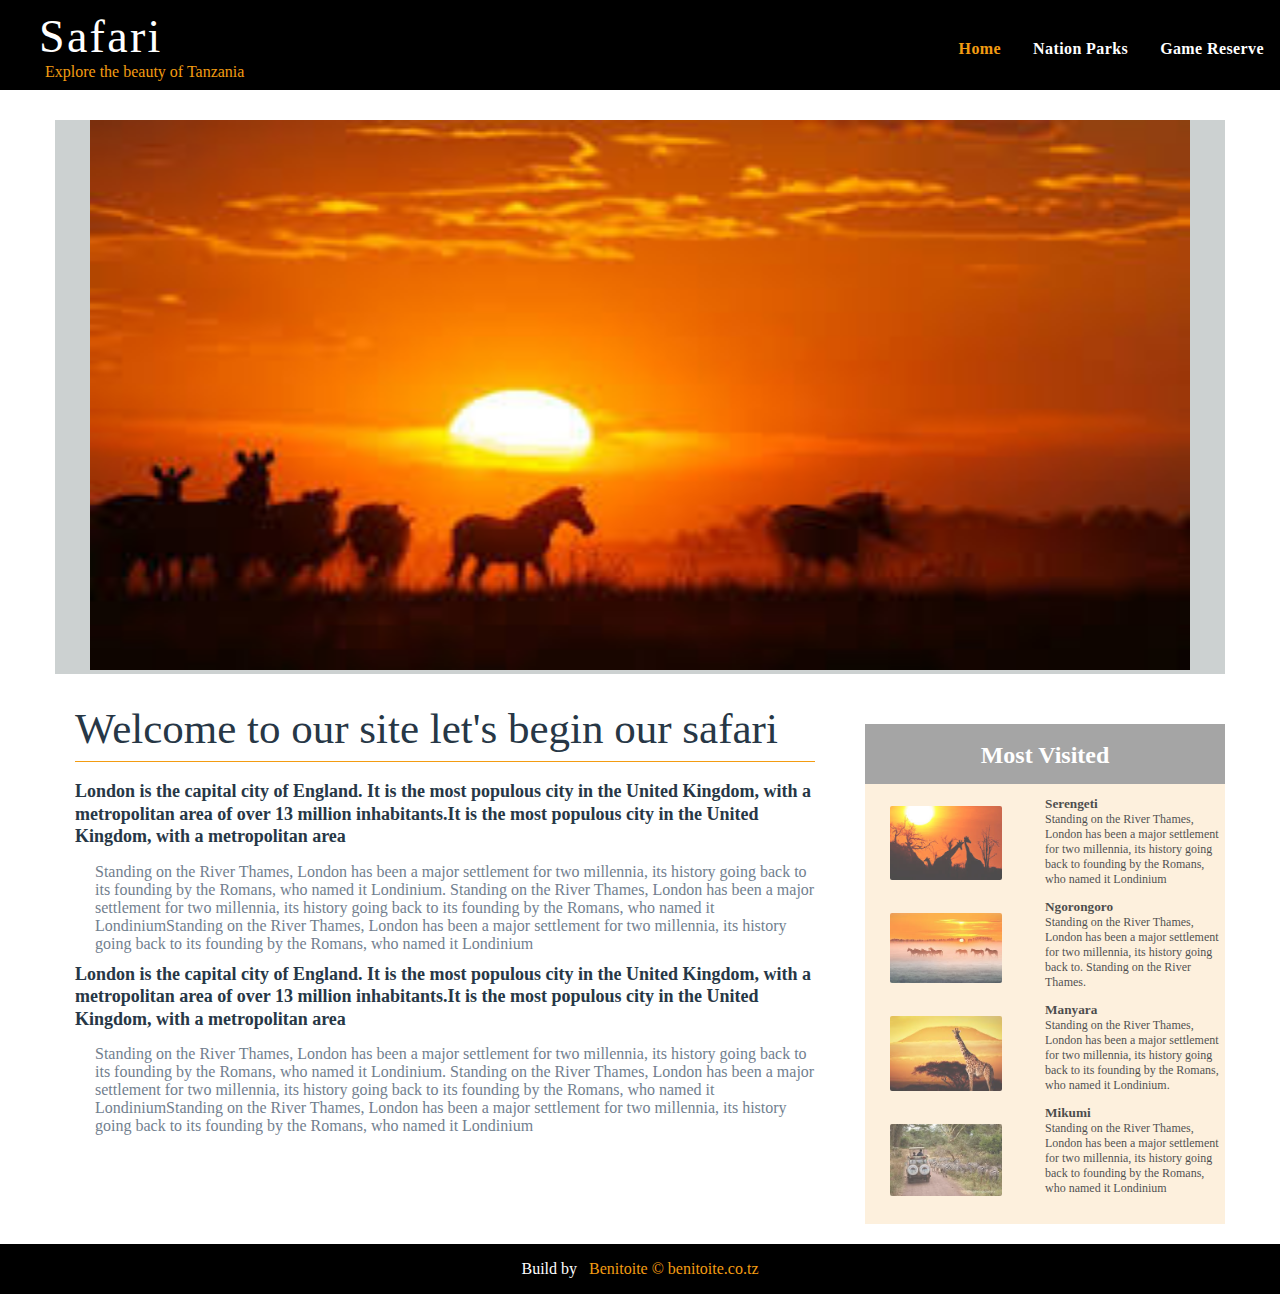
==== index.html @ 75cb0bfc "first version of safari" ====
<!DOCTYPE html>
<html>
<head>
		<meta charset="utf-8">
		<title>Safari Tanzania</title>
		<link rel="stylesheet" type="text/css" href="css/safari.css">
</head>
<body>
<header class="safari">
		<!-- log on write side -->
		<div class="logo-safari">
		<h1>Safari</h1>
		<p id="logo-words">Explore the beauty of Tanzania</p>
		</div>
			<div>
				
			</div>
			<!-- right navigation bar -->
			 <nav id="nav">
				<ul>
					<li id="current"><a class="active" href="index.html">home</a></li>
					<li><a href="nation_parks.html">nation parks</a></li>
					<li><a href="game_reserve.html">game reserve</a></li>
				</ul>
				</nav>
</header>
<section>
	<div class="container">
		<div class="page-wrapper">
			<img src="images/zee2.jpg" width="1100" height="550">
		</div>
	</div>
</section>
<div class="container">
<div class="page-contents">
		<aside>
			<h2>Welcome to our site let's begin our safari</h2>
			<hr>
			<h3 >London is the capital city of England. It is the most populous city in the United Kingdom, with a metropolitan area of over 13 million inhabitants.It is the most populous city in the United Kingdom, with a metropolitan area </h3>
			<p>Standing on the River Thames, London has been a major settlement for two millennia, its history going back to its founding by the Romans, who named it Londinium.
			Standing on the River Thames, London has been a major settlement for two millennia, its history going back to its founding by the Romans, who named it LondiniumStanding on the River Thames, London has been a major settlement for two millennia, its history going back to its founding by the Romans, who named it Londinium</p>
			
			<h3 >London is the capital city of England. It is the most populous city in the United Kingdom, with a metropolitan area of over 13 million inhabitants.It is the most populous city in the United Kingdom, with a metropolitan area </h3>
			<p>Standing on the River Thames, London has been a major settlement for two millennia, its history going back to its founding by the Romans, who named it Londinium.
			Standing on the River Thames, London has been a major settlement for two millennia, its history going back to its founding by the Romans, who named it LondiniumStanding on the River Thames, London has been a major settlement for two millennia, its history going back to its founding by the Romans, who named it Londinium</p>
		</aside>
<section class="visited">
	<article>
		<header >
			<h2>Most visited</h2>
		</header>
		<aside >
			<div class="image fit"><img src="images/giraf.jpg" alt="" /></div>
			<div class="image fit"><img src="images/zebra.jpg" alt="" /></div>
			<div class="image fit"><img src="images/g2.jpg" alt="" /></div>
			<div class="image fit"><img src="images/twiga.jpg" alt="" /></div>
		</aside>
	<section  class="info" >
		<h5>Serengeti</h5>	
			<p>Standing on the River Thames, London has been a major settlement for two millennia, its history going back to founding by the Romans, who named it Londinium</p>
		<h5>Ngorongoro</h5>
			<p>Standing on the River Thames, London has been a major settlement for two millennia, its history going back to.
			Standing on the River Thames.</p>
		<h5>Manyara</h5>
			<p>Standing on the River Thames, London has been a major settlement for two millennia, its history going back to its founding by the Romans, who named it Londinium.</p>
		<h5>Mikumi</h5>
			<p>Standing on the River Thames, London has been a major settlement for two millennia, its history going back to founding by the Romans, who named it Londinium</p>
	</section>
	</article>
</section>	
</div>
</div>

<footer>Build by  &nbsp <span>Benitoite &copy; benitoite.co.tz </span></footer>

</body>
</html>
---- css/safari.css ----
body{
	margin: 0;
   font-family: "Times New Roman", Times, serif;
   background-color: none;
   overflow-x: hidden;
  }
html, body, div, span, applet, object, iframe, h1, h2, h3, h4, h5, h6, p, blockquote, pre, a, abbr, acronym, address, big, cite, code, del, dfn, em, img, ins, kbd, q, s, samp, small, strike, strong, sub, sup, tt, var, b, u, i, center, dl, dt, dd, ol, ul, li, fieldset, form, label, legend, table, caption, tbody, tfoot, thead, tr, th, td, article, aside, canvas, details, embed, figure, figcaption, footer, header, hgroup, menu, nav, output, ruby, section, summary, time, mark, audio, video {
		margin: 0;
		padding: 0;
		border: 0;
		vertical-align: baseline;
	}
		article, aside, details, figcaption, figure, footer, header, hgroup, menu, nav, section {
		display: block;
	}

  /*css for header*/

.safari{
  	background-color: black;
  	color: white;
  	position: relative;
  	height: 90px;
  }
.logo-safari{
margin-left: 15px;
}
.logo-safari h1{
	color: #fff;
	font-weight: 500;
	font-size: 46px;
	padding: 10px 0 0 24px;
	letter-spacing: 0.05em;
	display: inline-block;
	vertical-align: middle;
}
#logo-words{
color: #F39C12;
padding-left: 30px;
	}

	/*navbar*/
#nav ul li {
float: left;
display: inline-block;
	text-transform: capitalize;
	padding-top: 40px; 
}
#nav{
	position: absolute;
	right: 0;
	top: 0;
}

#nav ul li a, #nav ul li span {
	-moz-transition: background-color .25s ease-in-out;
	-webkit-transition: background-color .25s ease-in-out;
	-ms-transition: background-color .25s ease-in-out;
	transition: background-color .25s ease-in-out;
	font-weight: 800;
	letter-spacing: 0.025em;
	color: #fff;
	text-decoration: none;
	padding: 0.5em 1em 0.5em 1em;
}
#nav ul li > ul {
	display: none;
}

#nav ul li:hover a, #nav ul li:hover span {
	background: #F8C471;  
}

#nav ul li a.active{
	color: #F39C12;
}

/*container section*/
section {
	margin-top: 20px;
}
section .container{
	min-width: 800;
	background-color: #CCD1D1;
	margin-right: 55px;
	margin-left: 55px;
}
.container{
	min-width: 800;
	margin-right: 55px;
	margin-left: 55px;
	margin-top: 30px;
}
.page-wrapper{
	margin-right: 15px;
	margin-left: 35px;
}
/*page-contantens*/

.page-contents{
	height: 520px;
}
.page-contents aside,
.page-contents section{
	height: 500px;
}
.page-contents aside{
	float: left;
	width: 760px;
}
.page-contents section{
	float: right;
	width: 360px;

}
hr{
		color: #F39C12;
		border: 0;
		border-top: solid 1px #F39C12;
		margin-left: 20px;
	}

aside h2{
	font-weight: 500;
	font-size: 43px;
	padding-left: 20px;
	color: #273746;
}
aside h3{
	font-weight: 600;
	font-size: 18px;
	padding-top: 10PX;
	padding-left: 20px;
	color: #273746;
	line-height: 1.25em;
	font-family: cursive;
}
aside p{
	padding-left: 40px;
	padding-top: 15px; 
	font-family: ;
	color: #34495E;
	font-family: cursive;
	opacity: 0.7;

}
/*	border-left: 2px dotted #b2a497;
*/
}
section h2 {
	font: 14pt Helvetica,"Helvetica neue", Arial, sans-serif;
	font-weight: lighter;
	text-transform: uppercase;
	color: #493831;
	padding-bottom: 10px;
	margin: 0;
}

/*css for the most visited part*/
article header{
	height: 60px; 
	background-color: grey;
	
}
header h2{
	font-weight: 600;
	font-size: 24px;
	text-align: center;
	padding-top: 18px;
	color: white;
	text-transform: capitalize;
}
.visited{
	background-color: #FDEBD0;
	opacity: 0.7;
	width: 360px;
}

.info{
margin: 0px 0 5px 0px;

} 
.visited aside{
	float: left;
	width: 180px;
}
.visited section{
	float: right;
	width: 180px;
}
.info h5{
	text-transform: capitalize;
	padding: 12px 0 0 0;
}
.info p{
	font-size: 12px;
}

/* Image */

	.image {
		display: inline-block;
		outline: 0;
	}

		.image img {
			width: 78%;
			border-radius: 2px;
		}

		.image.fit {
			width: 80%;
			float: left;
			padding: 22px 0 7px 25px;
		}
		
/*footer*/
 footer {
    padding: 1em;
    color: white;
    background-color: black;
    clear: left;
    margin-top: 20px;
    text-align: center;
}
footer span{
	color:#F39C12; 
}
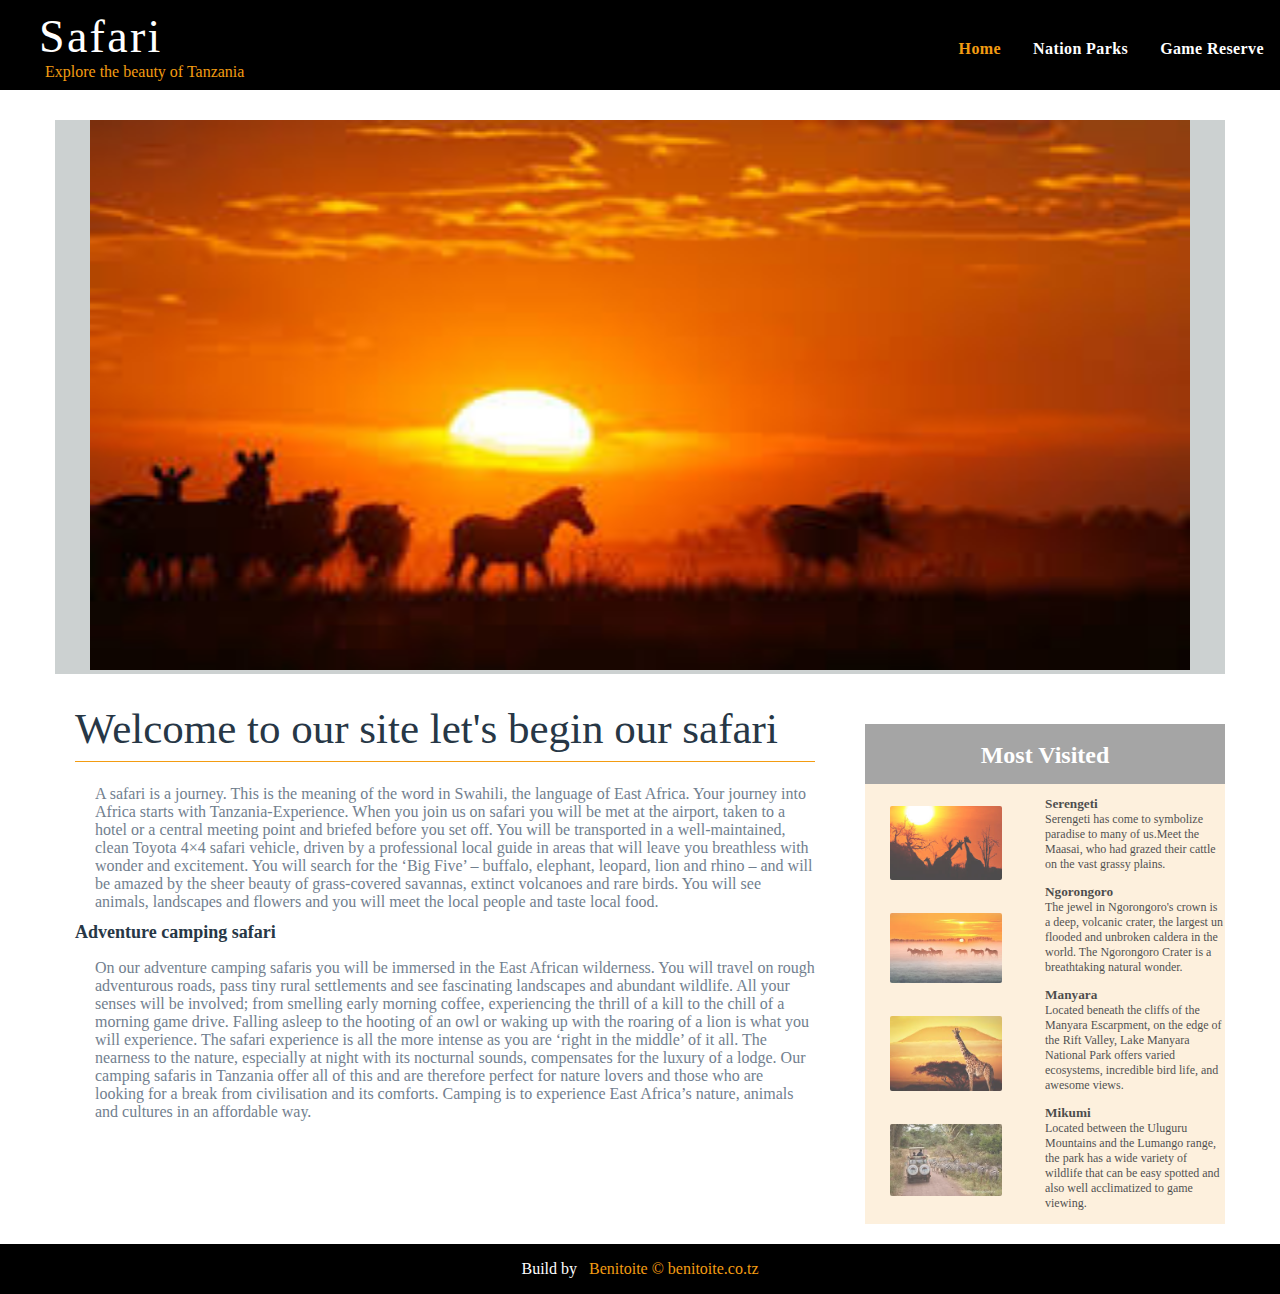
==== commit 256bf536: "contents added" ====
--- a/index.html
+++ b/index.html
@@ -36,13 +36,10 @@
 		<aside>
 			<h2>Welcome to our site let's begin our safari</h2>
 			<hr>
-			<h3 >London is the capital city of England. It is the most populous city in the United Kingdom, with a metropolitan area of over 13 million inhabitants.It is the most populous city in the United Kingdom, with a metropolitan area </h3>
-			<p>Standing on the River Thames, London has been a major settlement for two millennia, its history going back to its founding by the Romans, who named it Londinium.
-			Standing on the River Thames, London has been a major settlement for two millennia, its history going back to its founding by the Romans, who named it LondiniumStanding on the River Thames, London has been a major settlement for two millennia, its history going back to its founding by the Romans, who named it Londinium</p>
+			<p>A safari is a journey. This is the meaning of the word in Swahili, the language of East Africa. Your journey into Africa starts with Tanzania-Experience. When you join us on safari you will be met at the airport, taken to a hotel or a central meeting point and briefed before you set off. You will be transported in a well-maintained, clean Toyota 4×4 safari vehicle, driven by a professional local guide in areas that will leave you breathless with wonder and excitement. You will search for the ‘Big Five’ – buffalo, elephant, leopard, lion and rhino – and will be amazed by the sheer beauty of grass-covered savannas, extinct volcanoes and rare birds. You will see animals, landscapes and flowers and you will meet the local people and taste local food.</p>
 			
-			<h3 >London is the capital city of England. It is the most populous city in the United Kingdom, with a metropolitan area of over 13 million inhabitants.It is the most populous city in the United Kingdom, with a metropolitan area </h3>
-			<p>Standing on the River Thames, London has been a major settlement for two millennia, its history going back to its founding by the Romans, who named it Londinium.
-			Standing on the River Thames, London has been a major settlement for two millennia, its history going back to its founding by the Romans, who named it LondiniumStanding on the River Thames, London has been a major settlement for two millennia, its history going back to its founding by the Romans, who named it Londinium</p>
+			<h3>Adventure camping safari</h3>
+			<p>On our adventure camping safaris you will be immersed in the East African wilderness. You will travel on rough adventurous roads, pass tiny rural settlements and see fascinating landscapes and abundant wildlife. All your senses will be involved; from smelling early morning coffee, experiencing the thrill of a kill to the chill of a morning game drive. Falling asleep to the hooting of an owl or waking up with the roaring of a lion is what you will experience. The safari experience is all the more intense as you are ‘right in the middle’ of it all. The nearness to the nature, especially at night with its nocturnal sounds, compensates for the luxury of a lodge. Our camping safaris in Tanzania offer all of this and are therefore perfect for nature lovers and those who are looking for a break from civilisation and its comforts. Camping is to experience East Africa’s nature, animals and cultures in an affordable way.</p>
 		</aside>
 <section class="visited">
 	<article>
@@ -57,14 +54,13 @@
 		</aside>
 	<section  class="info" >
 		<h5>Serengeti</h5>	
-			<p>Standing on the River Thames, London has been a major settlement for two millennia, its history going back to founding by the Romans, who named it Londinium</p>
+			<p>Serengeti has come to symbolize paradise to many of us.Meet the Maasai, who had grazed their cattle on the vast grassy plains.</p>
 		<h5>Ngorongoro</h5>
-			<p>Standing on the River Thames, London has been a major settlement for two millennia, its history going back to.
-			Standing on the River Thames.</p>
+			<p>The jewel in Ngorongoro's crown is a deep, volcanic crater, the largest un flooded and unbroken caldera in the world. The Ngorongoro Crater is a breathtaking natural wonder.</p>
 		<h5>Manyara</h5>
-			<p>Standing on the River Thames, London has been a major settlement for two millennia, its history going back to its founding by the Romans, who named it Londinium.</p>
+			<p>Located beneath the cliffs of the Manyara Escarpment, on the edge of the Rift Valley, Lake Manyara National Park offers varied ecosystems, incredible bird life, and awesome views.</p>
 		<h5>Mikumi</h5>
-			<p>Standing on the River Thames, London has been a major settlement for two millennia, its history going back to founding by the Romans, who named it Londinium</p>
+			<p>Located between the Uluguru Mountains and the Lumango range, the park has a wide variety of wildlife that can be easy spotted and also well acclimatized to game viewing.</p>
 	</section>
 	</article>
 </section>	
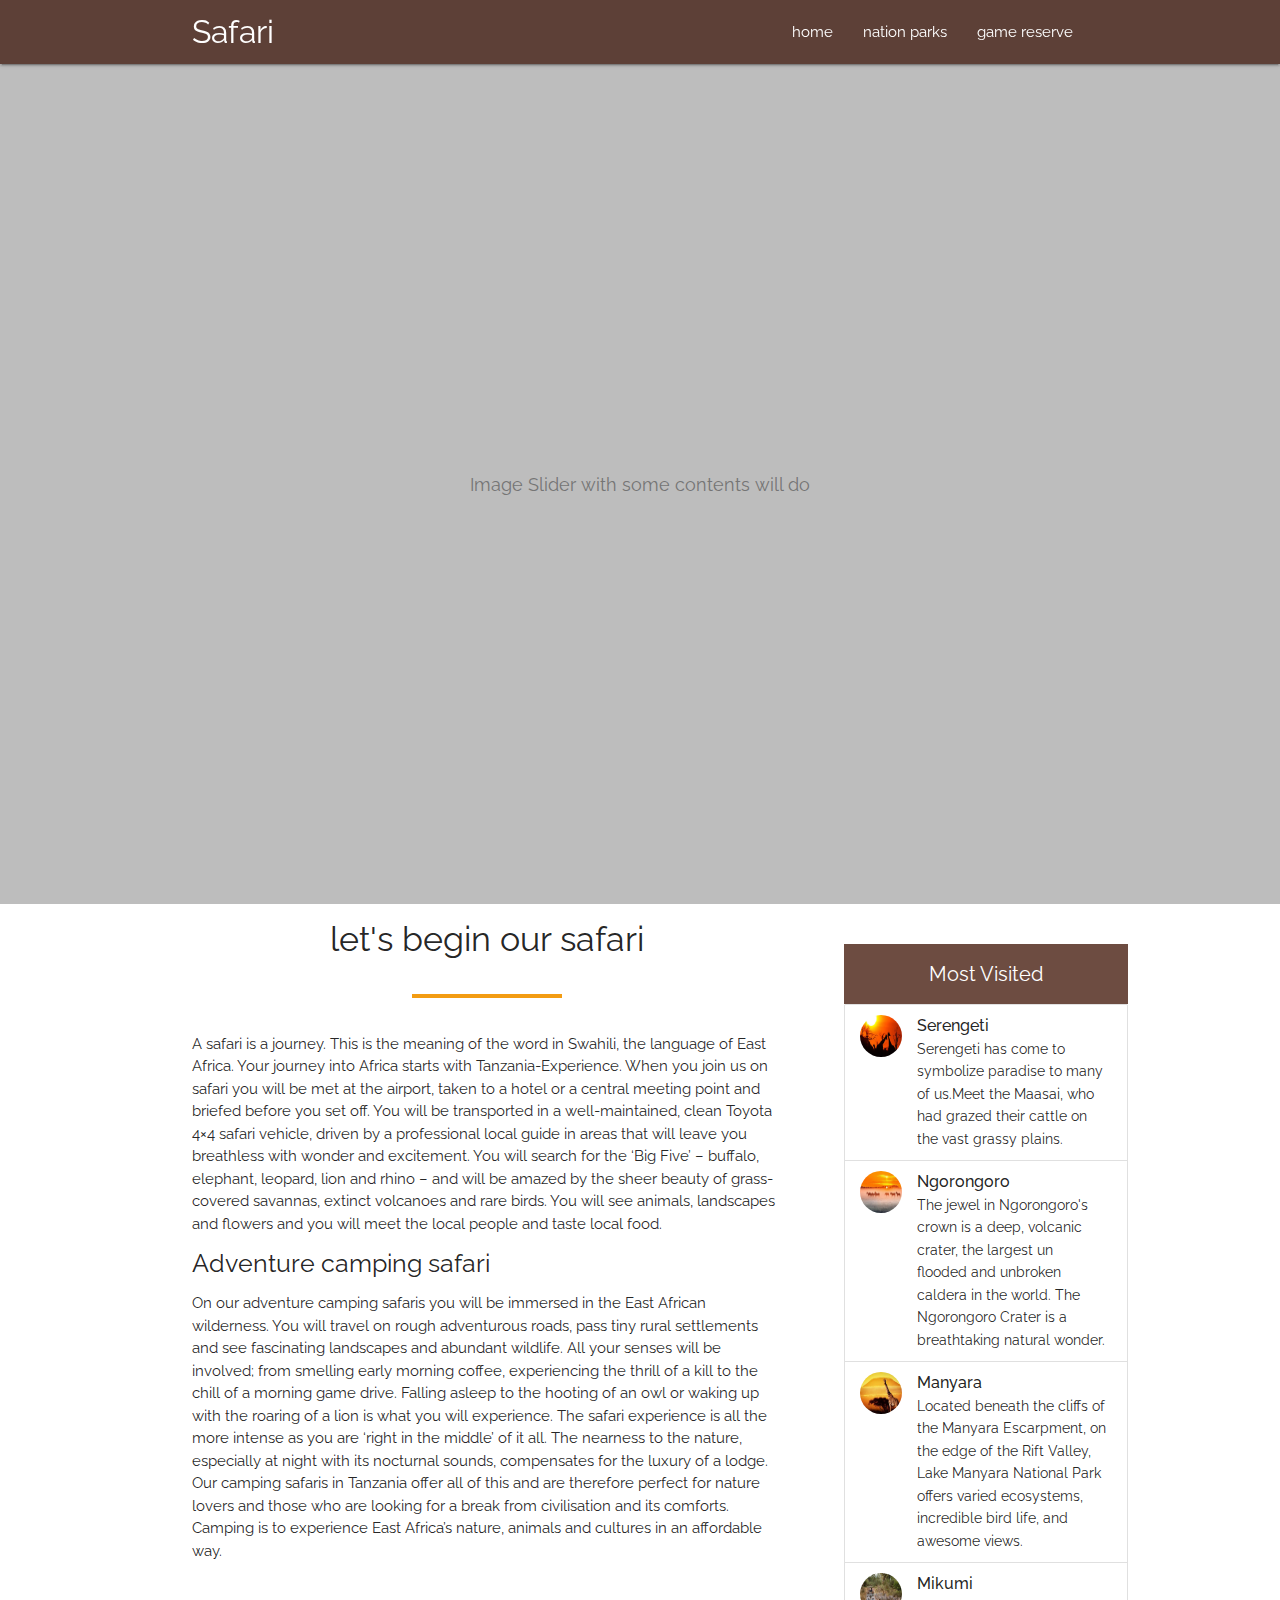
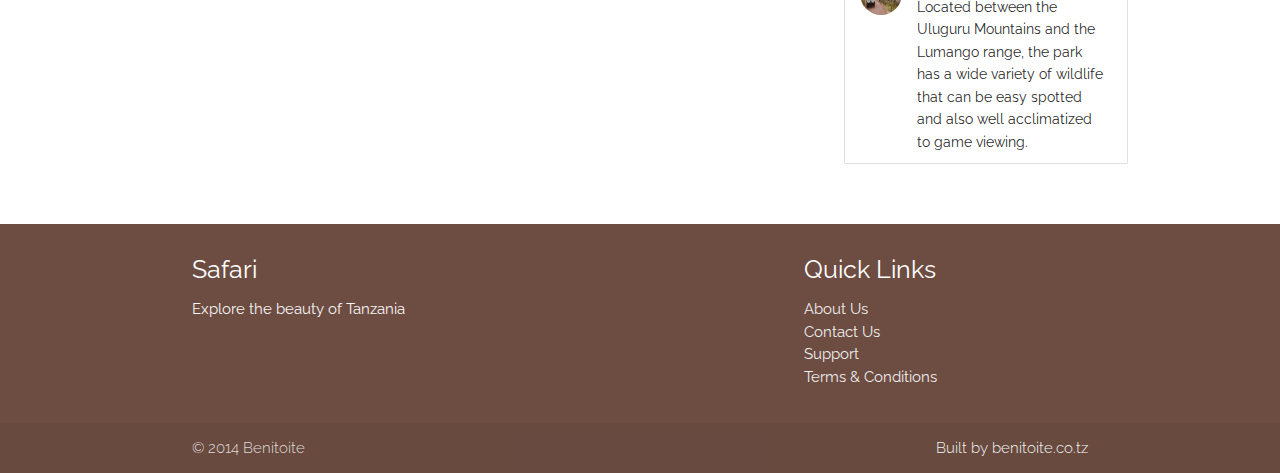
==== commit 57fee533: "sample redesign" ====
--- a/index.html
+++ b/index.html
@@ -3,71 +3,159 @@
 <head>
 		<meta charset="utf-8">
 		<title>Safari Tanzania</title>
-		<link rel="stylesheet" type="text/css" href="css/safari.css">
+
+		 <!--Let browser know website is optimized for mobile-->
+      <meta name="viewport" content="width=device-width, initial-scale=1.0"/>
+
+
+      <!--Import Google Icon Font-->
+      <link href="https://fonts.googleapis.com/icon?family=Material+Icons" rel="stylesheet">
+
+      <link href="https://fonts.googleapis.com/css?family=Raleway:400,500,700" rel="stylesheet">
+
+		<!-- <link rel="stylesheet" type="text/css" href="css/safari.css"> -->
+		<link rel="stylesheet" type="text/css" href="css/main.css">
+
+      <link rel="stylesheet" type="text/css" href="css/materialize.min.css">
+
 </head>
 <body>
-<header class="safari">
-		<!-- log on write side -->
-		<div class="logo-safari">
-		<h1>Safari</h1>
-		<p id="logo-words">Explore the beauty of Tanzania</p>
-		</div>
-			<div>
+
+	<div class="navbar-fixed">
+		<nav class="brown darken-2">
+			<div class="container">
+			<div class="nav-wrapper">
+		      <a href="#" class="brand-logo">Safari</a>
+		      <ul id="nav-mobile" class="right hide-on-med-and-down">
+		        <li><a class="active" href="index.html">home</a></li>
+				<li><a href="nation_parks.html">nation parks</a></li>
+				<li><a href="game_reserve.html">game reserve</a></li>
+		      </ul>
+		    </div>
 				
 			</div>
-			<!-- right navigation bar -->
-			 <nav id="nav">
-				<ul>
-					<li id="current"><a class="active" href="index.html">home</a></li>
-					<li><a href="nation_parks.html">nation parks</a></li>
-					<li><a href="game_reserve.html">game reserve</a></li>
-				</ul>
-				</nav>
-</header>
-<section>
-	<div class="container">
-		<div class="page-wrapper">
-			<img src="images/zee2.jpg" width="1100" height="550">
+		</nav>
+	</div>
+
+
+	
+<section class="h-full grey lighten-1 flex-center">
+	<p class="grey-text text-darken-1 fs-18">Image Slider with some contents will do</p>
+</section>
+
+
+<section class="container">
+	<div class="row">
+		<div class="col s12 m8">
+			<div class="title">
+				<h4 class="center">let's begin our safari</h4>
+				<div class="separator"></div>
+			</div>
+
+			<div class="page-contents">
+				<p>
+					A safari is a journey. This is the meaning of the word in Swahili, the language of East Africa. Your journey into Africa starts with Tanzania-Experience. When you join us on safari you will be met at the airport, taken to a hotel or a central meeting point and briefed before you set off. You will be transported in a well-maintained, clean Toyota 4×4 safari vehicle, driven by a professional local guide in areas that will leave you breathless with wonder and excitement. You will search for the ‘Big Five’ – buffalo, elephant, leopard, lion and rhino – and will be amazed by the sheer beauty of grass-covered savannas, extinct volcanoes and rare birds. You will see animals, landscapes and flowers and you will meet the local people and taste local food.
+				</p>
+
+				
+				<h5>Adventure camping safari</h5>
+				<p>
+					On our adventure camping safaris you will be immersed in the East African wilderness. You will travel on rough adventurous roads, pass tiny rural settlements and see fascinating landscapes and abundant wildlife. All your senses will be involved; from smelling early morning coffee, experiencing the thrill of a kill to the chill of a morning game drive. Falling asleep to the hooting of an owl or waking up with the roaring of a lion is what you will experience. The safari experience is all the more intense as you are ‘right in the middle’ of it all. The nearness to the nature, especially at night with its nocturnal sounds, compensates for the luxury of a lodge. Our camping safaris in Tanzania offer all of this and are therefore perfect for nature lovers and those who are looking for a break from civilisation and its comforts. Camping is to experience East Africa’s nature, animals and cultures in an affordable way.
+				</p>
+			</div>
+		</div>
+
+
+
+
+		<div class="col s12 m4">
+			<div class="panel">
+				
+				<div class="panel-title flex-center brown darken-1">
+					<p class="fs-20">Most Visited</p>
+				</div>
+
+
+
+					 <ul class="collection">
+					    <li class="collection-item avatar">
+					      <img src="images/giraf.jpg" alt="" class="circle">
+					      <span class="title bold">Serengeti</span>
+					      <p class="fs-14">
+							Serengeti has come to symbolize paradise to many of us.Meet the Maasai, who had grazed their cattle on the vast grassy plains.
+					      </p>
+					    </li>
+
+
+
+					    <li class="collection-item avatar">
+					      <img src="images/zebra.jpg" alt="" class="circle">
+					      <span class="title bold">Ngorongoro</span>
+					      <p class="fs-14">
+							The jewel in Ngorongoro's crown is a deep, volcanic crater, the largest un flooded and unbroken caldera in the world. The Ngorongoro Crater is a breathtaking natural wonder.
+					      </p>
+					    </li>
+
+
+					    <li class="collection-item avatar">
+					      <img src="images/g2.jpg" alt="" class="circle">
+					      <span class="title bold">Manyara</span>
+					      <p class="fs-14">
+							Located beneath the cliffs of the Manyara Escarpment, on the edge of the Rift Valley, Lake Manyara National Park offers varied ecosystems, incredible bird life, and awesome views.
+					      </p>
+					    </li>
+
+
+
+					    <li class="collection-item avatar">
+					      <img src="images/twiga.jpg" alt="" class="circle">
+					      <span class="title bold">Mikumi</span>
+					      <p class="fs-14">
+							Located between the Uluguru Mountains and the Lumango range, the park has a wide variety of wildlife that can be easy spotted and also well acclimatized to game viewing.
+					      </p>
+					    </li>
+   
+					 </ul>
+
+
+
+
+
+				</div>
+			</div>
 		</div>
 	</div>
+	
 </section>
-<div class="container">
-<div class="page-contents">
-		<aside>
-			<h2>Welcome to our site let's begin our safari</h2>
-			<hr>
-			<p>A safari is a journey. This is the meaning of the word in Swahili, the language of East Africa. Your journey into Africa starts with Tanzania-Experience. When you join us on safari you will be met at the airport, taken to a hotel or a central meeting point and briefed before you set off. You will be transported in a well-maintained, clean Toyota 4×4 safari vehicle, driven by a professional local guide in areas that will leave you breathless with wonder and excitement. You will search for the ‘Big Five’ – buffalo, elephant, leopard, lion and rhino – and will be amazed by the sheer beauty of grass-covered savannas, extinct volcanoes and rare birds. You will see animals, landscapes and flowers and you will meet the local people and taste local food.</p>
-			
-			<h3>Adventure camping safari</h3>
-			<p>On our adventure camping safaris you will be immersed in the East African wilderness. You will travel on rough adventurous roads, pass tiny rural settlements and see fascinating landscapes and abundant wildlife. All your senses will be involved; from smelling early morning coffee, experiencing the thrill of a kill to the chill of a morning game drive. Falling asleep to the hooting of an owl or waking up with the roaring of a lion is what you will experience. The safari experience is all the more intense as you are ‘right in the middle’ of it all. The nearness to the nature, especially at night with its nocturnal sounds, compensates for the luxury of a lodge. Our camping safaris in Tanzania offer all of this and are therefore perfect for nature lovers and those who are looking for a break from civilisation and its comforts. Camping is to experience East Africa’s nature, animals and cultures in an affordable way.</p>
-		</aside>
-<section class="visited">
-	<article>
-		<header >
-			<h2>Most visited</h2>
-		</header>
-		<aside >
-			<div class="image fit"><img src="images/giraf.jpg" alt="" /></div>
-			<div class="image fit"><img src="images/zebra.jpg" alt="" /></div>
-			<div class="image fit"><img src="images/g2.jpg" alt="" /></div>
-			<div class="image fit"><img src="images/twiga.jpg" alt="" /></div>
-		</aside>
-	<section  class="info" >
-		<h5>Serengeti</h5>	
-			<p>Serengeti has come to symbolize paradise to many of us.Meet the Maasai, who had grazed their cattle on the vast grassy plains.</p>
-		<h5>Ngorongoro</h5>
-			<p>The jewel in Ngorongoro's crown is a deep, volcanic crater, the largest un flooded and unbroken caldera in the world. The Ngorongoro Crater is a breathtaking natural wonder.</p>
-		<h5>Manyara</h5>
-			<p>Located beneath the cliffs of the Manyara Escarpment, on the edge of the Rift Valley, Lake Manyara National Park offers varied ecosystems, incredible bird life, and awesome views.</p>
-		<h5>Mikumi</h5>
-			<p>Located between the Uluguru Mountains and the Lumango range, the park has a wide variety of wildlife that can be easy spotted and also well acclimatized to game viewing.</p>
-	</section>
-	</article>
-</section>	
-</div>
-</div>
 
-<footer>Build by  &nbsp <span>Benitoite &copy; benitoite.co.tz </span></footer>
+
+<footer class="page-footer brown darken-1 ">
+  <div class="container">
+    <div class="row">
+      <div class="col l6 s12">
+        <h5 class="white-text">Safari</h5>
+        <p class="grey-text text-lighten-4">Explore the beauty of Tanzania</p>
+      </div>
+      <div class="col l4 offset-l2 s12">
+        <h5 class="white-text">Quick Links</h5>
+        <ul>
+          <li><a class="grey-text text-lighten-3" href="#!">About Us</a></li>
+          <li><a class="grey-text text-lighten-3" href="#!">Contact Us</a></li>
+          <li><a class="grey-text text-lighten-3" href="#!">Support</a></li>
+          <li><a class="grey-text text-lighten-3" href="#!">Terms & Conditions</a></li>
+        </ul>
+      </div>
+    </div>
+  </div>
+  <div class="footer-copyright">
+    <div class="container">
+    © 2014 Benitoite
+    <a class="grey-text text-lighten-4 right" href="#!">Built by benitoite.co.tz</a>
+    </div>
+  </div>
+</footer>
+
+
 
 </body>
 </html>--- a/css/main.css
+++ b/css/main.css
@@ -0,0 +1,155 @@
+
+/*new Css*/
+
+body{
+	font-family: 'Raleway', sans-serif;
+}
+.h-full{
+	height: calc(100vh - 60px);
+	width: 100%;
+	background-color: red;
+}
+
+
+
+
+.flex{
+	display: -webkit-flex;
+	display: -moz-flex;
+	display: -ms-flex;
+	display: -o-flex;
+	display: flex;
+}
+.flex-center{
+	display: -webkit-flex;
+	display: -moz-flex;
+	display: -ms-flex;
+	display: -o-flex;
+	display: flex;
+	justify-content: center;
+	-ms-align-items: center;
+	align-items: center;
+}
+.flex-aligned{
+	display: -webkit-flex;
+	display: -moz-flex;
+	display: -ms-flex;
+	display: -o-flex;
+	display: flex;
+	-ms-align-items: center;
+	align-items: center;
+}
+.flex-justified{
+	display: -webkit-flex;
+	display: -moz-flex;
+	display: -ms-flex;
+	display: -o-flex;
+	display: flex;
+	justify-content: center;	
+}
+
+
+.flex-column{
+	display: -webkit-flex;
+	display: -moz-flex;
+	display: -ms-flex;
+	display: -o-flex;
+	display: flex;
+	justify-content: center;
+	-ms-align-items: center;
+	align-items: center;
+	flex-direction: column;
+}
+
+
+
+/*fonts*/
+.fs-10{
+	font-size: 10px;
+}
+.fs-11{
+	font-size: 11px;
+}
+.fs-12{
+	font-size: 12px;
+}
+.fs-13{
+	font-size: 13px;
+}
+.fs-14{
+	font-size: 14px;
+}
+.fs-15{
+	font-size: 15px;
+}
+.fs-16{
+	font-size: 16px;
+}
+.fs-17{
+	font-size: 17px;
+}
+.fs-18{
+	font-size: 18px;
+}
+.fs-19{
+	font-size: 19px;
+}
+.fs-20{
+	font-size: 20px;
+}
+.fs-30{
+	font-size: 30px;
+}
+
+
+.cont{
+	/*background-color: red;*/
+	width: 90%;
+	margin: 0 auto;
+}
+
+
+.title h5{
+	margin-top:40px;
+}
+.separator{
+	background-color: #F39C12;
+	height: 4px;
+	width: 150px;
+	margin: 35px auto;
+
+}
+.panel{
+	min-height: 300px;
+	width: 100%;
+	margin: 40px ;
+	background-color: rgba(0,0,0,0.04);
+}
+.panel-title{
+	height: 60px;
+	background-color: rgba(0,0,0,0.24); 
+}
+.panel-title p{
+	color: #ffffff;
+	/*font-weight: bold;*/
+}
+
+.collection{
+	margin-top: -40px; 
+	margin-top: 0rem !important;
+    margin-right: 0px;
+    margin-bottom: 1rem;
+    margin-left: 0px;
+}
+.collection .title{
+	font-weight: 500;
+}
+
+
+
+@media screen and (max-width: 420px) {
+.panel{
+	margin: 0px ;
+}
+
+}
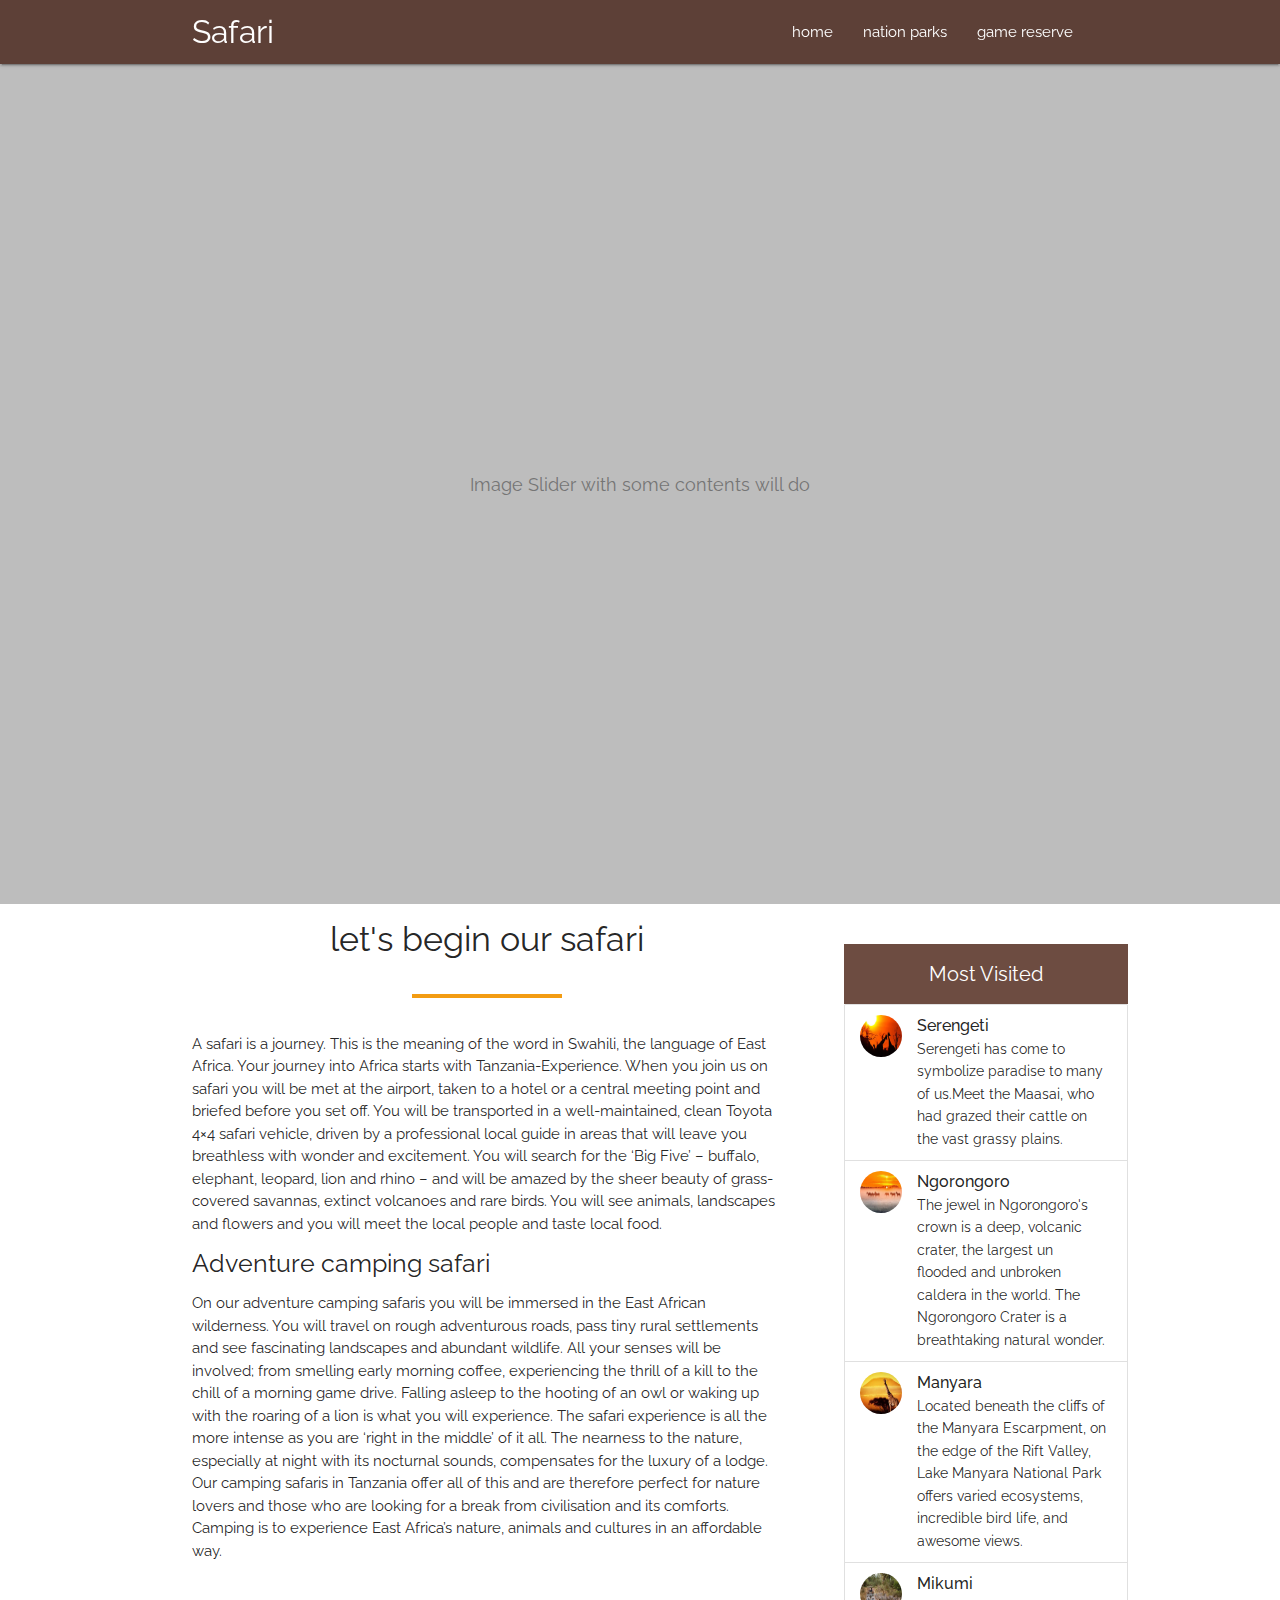
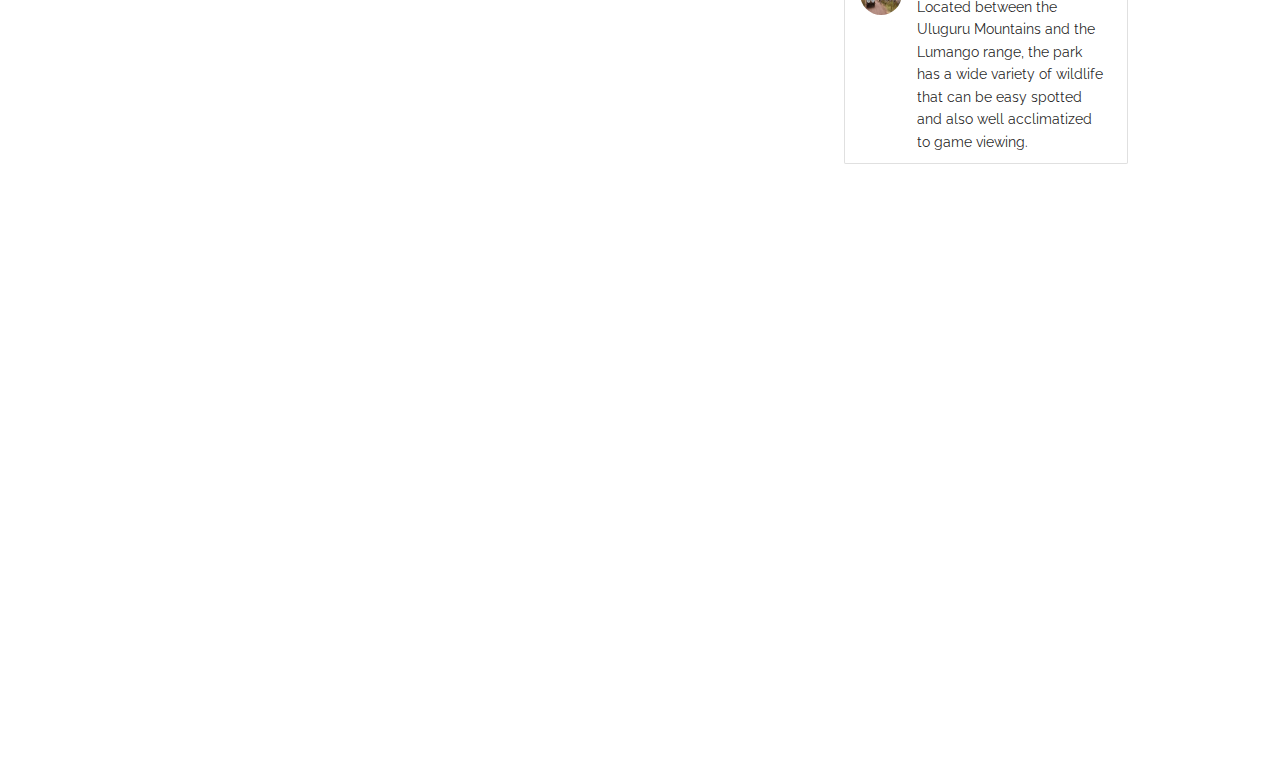
==== commit e455a5ea: "initial setup" ====
--- a/index.html
+++ b/index.html
@@ -37,97 +37,103 @@
 		</nav>
 	</div>
 
+<div class="page-wrapper">
 
-	
-<section class="h-full grey lighten-1 flex-center">
-	<p class="grey-text text-darken-1 fs-18">Image Slider with some contents will do</p>
-</section>
+	<div class="content-holder">
+		
+		<section class="h-full grey lighten-1 flex-center">
+			<p class="grey-text text-darken-1 fs-18">Image Slider with some contents will do</p>
+		</section>
 
 
-<section class="container">
-	<div class="row">
-		<div class="col s12 m8">
-			<div class="title">
-				<h4 class="center">let's begin our safari</h4>
-				<div class="separator"></div>
-			</div>
+		<section class="container">
+			<div class="row">
+				<div class="col s12 m8">
+					<div class="title">
+						<h4 class="center">let's begin our safari</h4>
+						<div class="separator"></div>
+					</div>
 
-			<div class="page-contents">
-				<p>
-					A safari is a journey. This is the meaning of the word in Swahili, the language of East Africa. Your journey into Africa starts with Tanzania-Experience. When you join us on safari you will be met at the airport, taken to a hotel or a central meeting point and briefed before you set off. You will be transported in a well-maintained, clean Toyota 4×4 safari vehicle, driven by a professional local guide in areas that will leave you breathless with wonder and excitement. You will search for the ‘Big Five’ – buffalo, elephant, leopard, lion and rhino – and will be amazed by the sheer beauty of grass-covered savannas, extinct volcanoes and rare birds. You will see animals, landscapes and flowers and you will meet the local people and taste local food.
-				</p>
+					<div class="page-contents">
+						<p>
+							A safari is a journey. This is the meaning of the word in Swahili, the language of East Africa. Your journey into Africa starts with Tanzania-Experience. When you join us on safari you will be met at the airport, taken to a hotel or a central meeting point and briefed before you set off. You will be transported in a well-maintained, clean Toyota 4×4 safari vehicle, driven by a professional local guide in areas that will leave you breathless with wonder and excitement. You will search for the ‘Big Five’ – buffalo, elephant, leopard, lion and rhino – and will be amazed by the sheer beauty of grass-covered savannas, extinct volcanoes and rare birds. You will see animals, landscapes and flowers and you will meet the local people and taste local food.
+						</p>
 
-				
-				<h5>Adventure camping safari</h5>
-				<p>
-					On our adventure camping safaris you will be immersed in the East African wilderness. You will travel on rough adventurous roads, pass tiny rural settlements and see fascinating landscapes and abundant wildlife. All your senses will be involved; from smelling early morning coffee, experiencing the thrill of a kill to the chill of a morning game drive. Falling asleep to the hooting of an owl or waking up with the roaring of a lion is what you will experience. The safari experience is all the more intense as you are ‘right in the middle’ of it all. The nearness to the nature, especially at night with its nocturnal sounds, compensates for the luxury of a lodge. Our camping safaris in Tanzania offer all of this and are therefore perfect for nature lovers and those who are looking for a break from civilisation and its comforts. Camping is to experience East Africa’s nature, animals and cultures in an affordable way.
-				</p>
-			</div>
-		</div>
+						
+						<h5>Adventure camping safari</h5>
+						<p>
+							On our adventure camping safaris you will be immersed in the East African wilderness. You will travel on rough adventurous roads, pass tiny rural settlements and see fascinating landscapes and abundant wildlife. All your senses will be involved; from smelling early morning coffee, experiencing the thrill of a kill to the chill of a morning game drive. Falling asleep to the hooting of an owl or waking up with the roaring of a lion is what you will experience. The safari experience is all the more intense as you are ‘right in the middle’ of it all. The nearness to the nature, especially at night with its nocturnal sounds, compensates for the luxury of a lodge. Our camping safaris in Tanzania offer all of this and are therefore perfect for nature lovers and those who are looking for a break from civilisation and its comforts. Camping is to experience East Africa’s nature, animals and cultures in an affordable way.
+						</p>
+					</div>
+				</div>
 
 
 
 
-		<div class="col s12 m4">
-			<div class="panel">
-				
-				<div class="panel-title flex-center brown darken-1">
-					<p class="fs-20">Most Visited</p>
-				</div>
+				<div class="col s12 m4">
+					<div class="panel">
+						
+						<div class="panel-title flex-center brown darken-1">
+							<p class="fs-20">Most Visited</p>
+						</div>
 
 
 
-					 <ul class="collection">
-					    <li class="collection-item avatar">
-					      <img src="images/giraf.jpg" alt="" class="circle">
-					      <span class="title bold">Serengeti</span>
-					      <p class="fs-14">
-							Serengeti has come to symbolize paradise to many of us.Meet the Maasai, who had grazed their cattle on the vast grassy plains.
-					      </p>
-					    </li>
+							 <ul class="collection">
+							    <li class="collection-item avatar">
+							      <img src="images/giraf.jpg" alt="" class="circle">
+							      <span class="title bold">Serengeti</span>
+							      <p class="fs-14">
+									Serengeti has come to symbolize paradise to many of us.Meet the Maasai, who had grazed their cattle on the vast grassy plains.
+							      </p>
+							    </li>
 
 
 
-					    <li class="collection-item avatar">
-					      <img src="images/zebra.jpg" alt="" class="circle">
-					      <span class="title bold">Ngorongoro</span>
-					      <p class="fs-14">
-							The jewel in Ngorongoro's crown is a deep, volcanic crater, the largest un flooded and unbroken caldera in the world. The Ngorongoro Crater is a breathtaking natural wonder.
-					      </p>
-					    </li>
+							    <li class="collection-item avatar">
+							      <img src="images/zebra.jpg" alt="" class="circle">
+							      <span class="title bold">Ngorongoro</span>
+							      <p class="fs-14">
+									The jewel in Ngorongoro's crown is a deep, volcanic crater, the largest un flooded and unbroken caldera in the world. The Ngorongoro Crater is a breathtaking natural wonder.
+							      </p>
+							    </li>
 
 
-					    <li class="collection-item avatar">
-					      <img src="images/g2.jpg" alt="" class="circle">
-					      <span class="title bold">Manyara</span>
-					      <p class="fs-14">
-							Located beneath the cliffs of the Manyara Escarpment, on the edge of the Rift Valley, Lake Manyara National Park offers varied ecosystems, incredible bird life, and awesome views.
-					      </p>
-					    </li>
+							    <li class="collection-item avatar">
+							      <img src="images/g2.jpg" alt="" class="circle">
+							      <span class="title bold">Manyara</span>
+							      <p class="fs-14">
+									Located beneath the cliffs of the Manyara Escarpment, on the edge of the Rift Valley, Lake Manyara National Park offers varied ecosystems, incredible bird life, and awesome views.
+							      </p>
+							    </li>
 
 
 
-					    <li class="collection-item avatar">
-					      <img src="images/twiga.jpg" alt="" class="circle">
-					      <span class="title bold">Mikumi</span>
-					      <p class="fs-14">
-							Located between the Uluguru Mountains and the Lumango range, the park has a wide variety of wildlife that can be easy spotted and also well acclimatized to game viewing.
-					      </p>
-					    </li>
-   
-					 </ul>
+							    <li class="collection-item avatar">
+							      <img src="images/twiga.jpg" alt="" class="circle">
+							      <span class="title bold">Mikumi</span>
+							      <p class="fs-14">
+									Located between the Uluguru Mountains and the Lumango range, the park has a wide variety of wildlife that can be easy spotted and also well acclimatized to game viewing.
+							      </p>
+							    </li>
+		   
+							 </ul>
 
 
 
 
 
+						</div>
+					</div>
 				</div>
 			</div>
-		</div>
+			
+		</section>
+
 	</div>
-	
-</section>
 
+
+</div>
 
 <footer class="page-footer brown darken-1 ">
   <div class="container">
--- a/css/main.css
+++ b/css/main.css
@@ -8,6 +8,17 @@
 	height: calc(100vh - 60px);
 	width: 100%;
 	background-color: red;
+}
+
+.page-wrapper{
+	position: relative;
+	z-index: 99;
+	/*background-color: #fff;*/
+	padding-bottom: 560px;
+}
+
+.content-holder{
+	background-color: #fff;
 }
 
 
@@ -153,3 +164,14 @@
 }
 
 }
+
+
+
+
+.page-footer{
+	height: 560px;
+	position: fixed;
+	bottom: 0;
+	left: 0;
+	width: 100%;
+}
